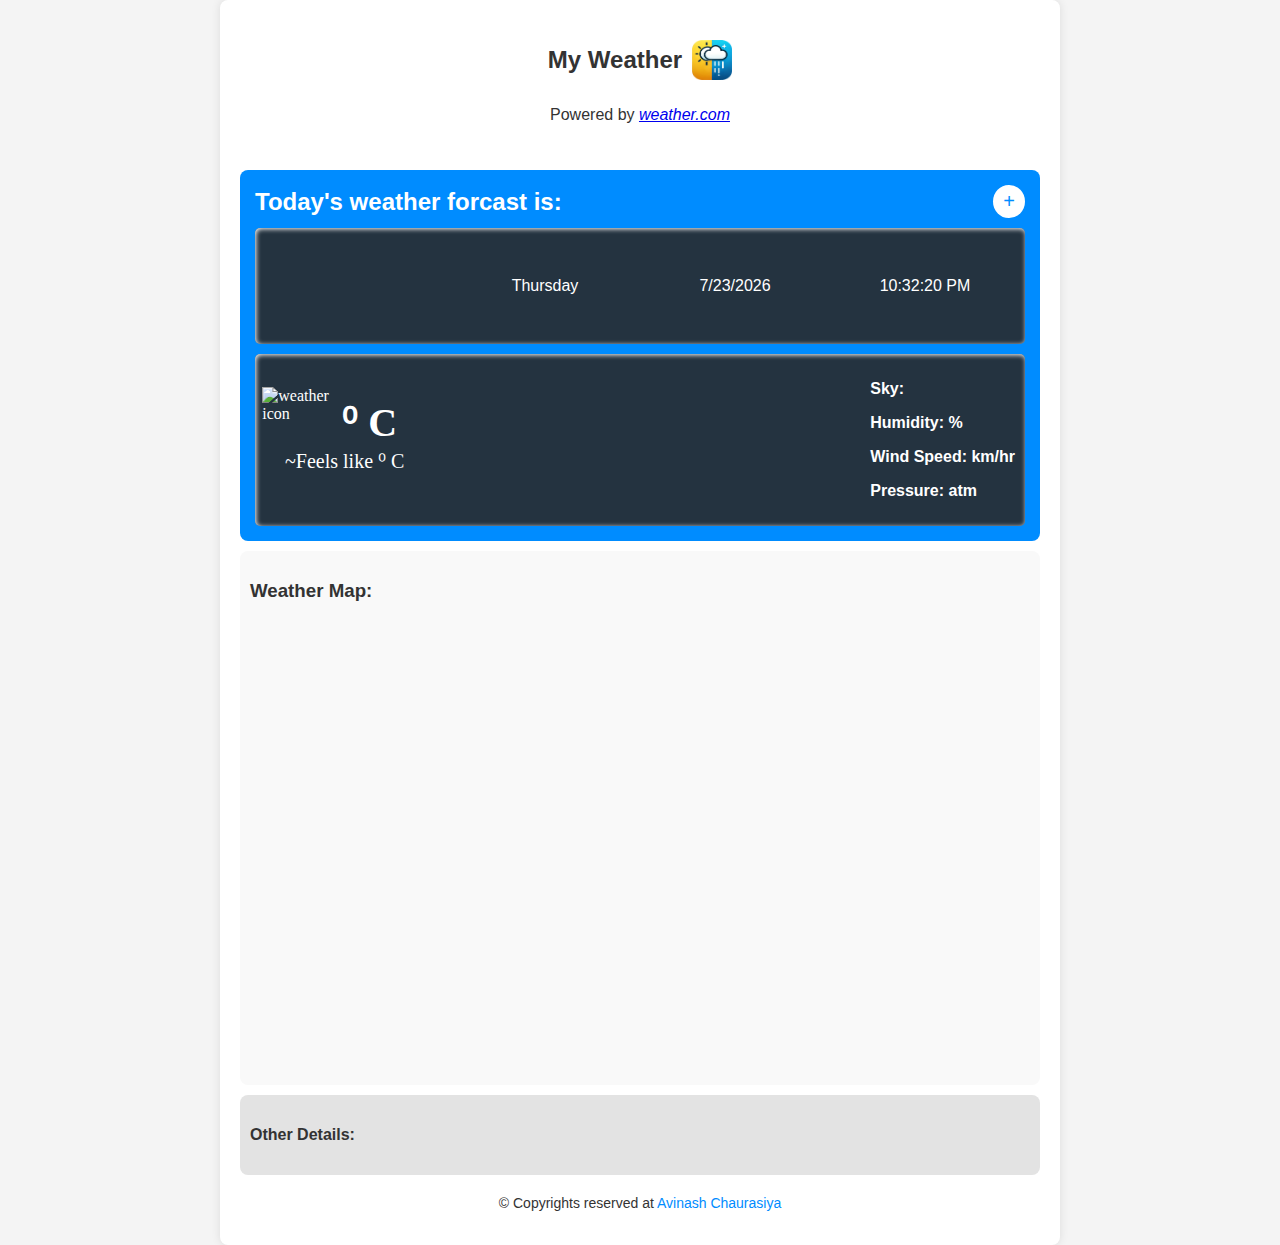
==== My Weather/index.html @ f264e42f "update" ====
<!DOCTYPE html>
<html>

<head>
  <meta charset="UTF-8">
  <meta name="viewport" content="width=device-width, initial-scale=1">
  <title>My Weather</title>
  <link rel="stylesheet" href="style.css">
</head>

<body>
<div class="container">
  <header>
    <div class="top">
    <h1>
      My Weather
    </h1>
    <img src="src/assets/logo.png" alt="My weather app logo">
    </div>
    <p>Powered by <em><a href="#">weather.com</a></em></p>
  </header>
  <main>
    <section id="current_weather">
      <div class="head">
      <h2>Today's weather forcast is:</h2>
      <button title="Add new place" class="toggler">+</button>
      </div>
      <div class="new_city">
         <input type="text" name="city" id="city_name">
         <input type="submit" name="city" id="city" value="Add" class="addCity" />
      </div>
      <div class="forcast">
        <div class="current_day">
          <p class="city_info"></p>
          <p class="day"></p>
          <p class="date"></p>
          <p class="time"></p>
        </div>
        <div class="temperature_details">
          <div class="updatedTemp">
            <div class="tempRow">
          <img alt="weather icon" class="icon">
          <p class="temperature_info"><span class="currentTemp"></span>⁰ C</p>
          </div>
          <p class="feels">&nbsp; &nbsp; &nbsp; ~Feels like <span class="currentFeel"></span>⁰ C</p>
          </div>
          <div class="other-details">
          <p id="weather_condition">Sky: <span class="weather_condition"></span></p>
          <p id="humidity">Humidity: <span class="humidity"></span>%</p>
          <p class="wind_speed">Wind Speed: <span class="wind"></span> km/hr</p>
           <p class="wind_gusts">Pressure: <span class="pressure"></span> atm</p>
          </div>
        </div>
      </div>
    </section>
    <section id="updates">
      <h3>Weather Map:</h3>
    <iframe class="map-box" height="450" src="" frameborder="0"></iframe>
    </section>
    <section id="details">
      <h4>Other Details:</h4>
      <div class="extra-details"></div>
    </section>
  </main>
  <footer>
    <p>&copy; Copyrights reserved at <a href="#">Avinash Chaurasiya</a></p>
  </footer>
</div>
  <script src="src/scripts/min.js" type="module" charset="utf-8"></script>
</body>

</html>
---- My Weather/style.css ----
/* General Styles */
body {
  font-family: Arial, sans-serif;
  margin: 0;
  padding: 0;
  background-color: #f4f4f4;
  color: #333;
}

.container {
  max-width: 800px;
  margin: 0 auto;
  background: white;
  padding: 20px;
  box-shadow: 0 0 10px rgba(0, 0, 0, 0.1);
  border-radius: 8px;
}

/* Header */
header {
  text-align: center;
  padding: 10px 0;
}

header .top {
  display: flex;
  justify-content: center;
  align-items: center;
  gap: 10px;
}

header h1 {
  font-size: 24px;
}

header img {
  width: 40px;
  height: 40px;
}

.new_city{
  margin-top: 20px;
  width: 100%;
  gap: 10px;
  display: none; 
}

 .new_city input[type = "text"]{
  border: none;
  border-radius: 5px;
  width: 85%;
  padding: 10px 0;
  outline: none;
  font-size: 14px;
  margin: 0;
}

.new_city input[type="submit"] {
  background-color: #007bff;
  color: white;
  border: none;
  border-radius: 5px;
  padding: 10px 20px;
  font-size: 16px;
  cursor: pointer;
  transition: background-color 0.3s ease;
}

.new_city input[type="submit"]:hover {
  background-color: #0056b3;
}

.new_city input[type="submit"]:active {
  background-color: #00408a;
}


/* Main Content */
main {
  margin-top: 20px;
}

/* Current Weather */
#current_weather {
  background: #008cff;
  color: white;
  padding: 15px;
  border-radius: 8px;
}

.head {
  display: flex;
  justify-content: space-between;
  align-items: center;
}

.head h2 {
  margin: 0;
}

.head button {
  background: white;
  color: #008cff;
  border: none;
  font-size: 20px;
  padding: 5px 10px;
  cursor: pointer;
  border-radius: 50%;
  transition: ease-in .2s
}

/* .forcast {
  display: flex;
  justify-content: space-between;
  align-items: flex-start;
  flex-direction: column;
  margin-top: 10px;
} */

.current_day{
  display: grid;
  grid-template-columns: repeat(4, 3fr);
  box-shadow: inset 1px 1px 5px #FFFFFF;
  border-radius: 5px;
  align-items: center;
  gap: 10px;
  margin-top: 10px;
  padding: 10px;
background-color: #292929E3;
color: #FFFFFF;
}
.current_day{
  text-align: center;
}

.city_info {
  font-size: 48px;
  display: inline-block;
  font-family: 'Times New Roman', Times, serif, sans-serif;
}


.temprature {
  font-weight: bold;
}

.temperature_details {
  display: flex;
  justify-content: space-between;
  align-items: center;
  gap: 10px;
  background: #292929E3;
  margin-top: 10px;
  border-radius: 5px;
  box-shadow: inset 1px 1px 5px #FFFFFF;
}


.updatedTemp {
  display: flex;
  flex-direction: column; 
  align-items: center; 
  font-family: 'Times New Roman', Times, serif;
}

.tempRow {
  display: flex;
  justify-content: center;
  align-items: center;
  gap: 10px;
}

.icon {
  height: 70px;
  width: 70px;
  background-size: contain;
  background-repeat: no-repeat;
}

.temperature_info {
  font-size: 40px;
  font-weight: bold;
  margin: 0;
  
}

.feels{
  font-size: 20px;
  margin-top: -8px;
  text-align: end;
  
}

.other-details{
  border-radius: 5px;
  padding: 10px;
}

.other-details p{
  text-align: left;
  font-weight: 600;
}




/* Updates */
#updates {
  background: #f9f9f9;
  padding: 10px;
  margin-top: 10px;
  border-radius: 8px;
}

.map-box {
  width: 100%;
}

/* Other Details */
#details {
  margin-top: 10px;
  background: #e3e3e3;
  padding: 10px;
  border-radius: 8px;
}

.other-details {
  text-align: center;
}

/* Footer */
footer {
  text-align: center;
  margin-top: 20px;
  font-size: 14px;
}

footer a {
  text-decoration: none;
  color: #008cff;
}

footer a:hover {
  text-decoration: underline;
}
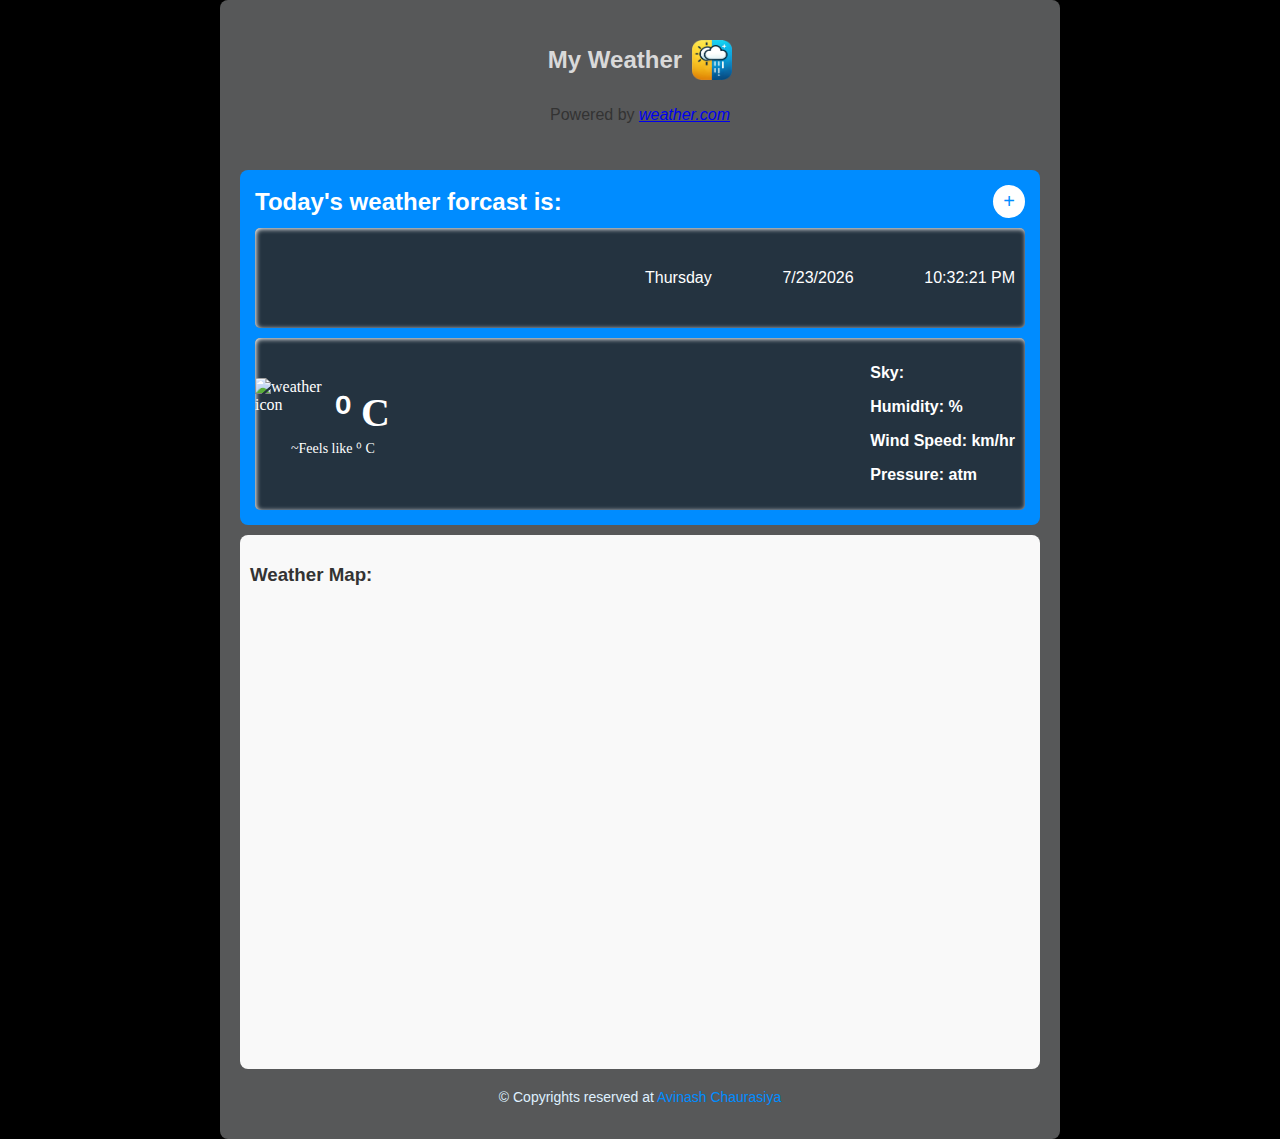
==== commit 1996aea3: "update" ====
--- a/My Weather/index.html
+++ b/My Weather/index.html
@@ -9,63 +9,65 @@
 </head>
 
 <body>
-<div class="container">
-  <header>
-    <div class="top">
-    <h1>
-      My Weather
-    </h1>
-    <img src="src/assets/logo.png" alt="My weather app logo">
-    </div>
-    <p>Powered by <em><a href="#">weather.com</a></em></p>
-  </header>
-  <main>
-    <section id="current_weather">
-      <div class="head">
-      <h2>Today's weather forcast is:</h2>
-      <button title="Add new place" class="toggler">+</button>
+  <div class="container">
+    <header>
+      <div class="top">
+        <h1>
+          My Weather
+        </h1>
+        <img src="src/assets/logo.png" alt="My weather app logo">
       </div>
-      <div class="new_city">
-         <input type="text" name="city" id="city_name">
-         <input type="submit" name="city" id="city" value="Add" class="addCity" />
-      </div>
-      <div class="forcast">
-        <div class="current_day">
-          <p class="city_info"></p>
-          <p class="day"></p>
-          <p class="date"></p>
-          <p class="time"></p>
+      <p>Powered by <em><a href="#">weather.com</a></em></p>
+    </header>
+    <main>
+      <section id="current_weather">
+        <div class="head">
+          <h2>Today's weather forcast is:</h2>
+          <button title="Add new place" class="toggler">+</button>
         </div>
-        <div class="temperature_details">
-          <div class="updatedTemp">
-            <div class="tempRow">
-          <img alt="weather icon" class="icon">
-          <p class="temperature_info"><span class="currentTemp"></span>⁰ C</p>
+        <div class="new_city">
+          <input type="text" name="city" id="city_name">
+          <input type="submit" name="city" id="city" value="Add" class="addCity" />
+        </div>
+        <div class="forcast">
+          <div class="current_day">
+            <p class="city_info"></p>
+            <div class="dateTime">
+              <p class="day"></p>
+              <p class="date"></p>
+              <p class="time"></p>
+            </div>
           </div>
-          <p class="feels">&nbsp; &nbsp; &nbsp; ~Feels like <span class="currentFeel"></span>⁰ C</p>
-          </div>
-          <div class="other-details">
-          <p id="weather_condition">Sky: <span class="weather_condition"></span></p>
-          <p id="humidity">Humidity: <span class="humidity"></span>%</p>
-          <p class="wind_speed">Wind Speed: <span class="wind"></span> km/hr</p>
-           <p class="wind_gusts">Pressure: <span class="pressure"></span> atm</p>
+          <div class="temperature_details">
+            <div class="updatedTemp">
+              <div class="tempRow">
+                <img alt="weather icon" class="icon">
+                <p class="temperature_info"><span class="currentTemp"></span>⁰ C</p>
+              </div>
+              <p class="feels">&nbsp; &nbsp; &nbsp; ~Feels like <span class="currentFeel"></span>⁰ C</p>
+            </div>
+            <div class="other-details">
+              <p id="weather_condition">Sky: <span class="weather_condition"></span></p>
+              <p id="humidity">Humidity: <span class="humidity"></span>%</p>
+              <p class="wind_speed">Wind Speed: <span class="wind"></span> km/hr</p>
+              <p class="wind_gusts">Pressure: <span class="pressure"></span> atm</p>
+            </div>
           </div>
         </div>
-      </div>
-    </section>
-    <section id="updates">
-      <h3>Weather Map:</h3>
-    <iframe class="map-box" height="450" src="" frameborder="0"></iframe>
-    </section>
-    <section id="details">
-      <h4>Other Details:</h4>
-      <div class="extra-details"></div>
-    </section>
-  </main>
-  <footer>
-    <p>&copy; Copyrights reserved at <a href="#">Avinash Chaurasiya</a></p>
-  </footer>
-</div>
+      </section>
+      <!--     <section id="details">
+  <h4>Other Details:</h4>
+  <div class="extra-details"></div>
+</section> -->
+      <section id="updates">
+        <h3>Weather Map:</h3>
+        <iframe class="map-box" height="450" src="" frameborder="0"></iframe>
+      </section>
+    </main>
+    <footer>
+      <p>&copy; Copyrights reserved at <a href="https://webdevavi96.netlify.app/">Avinash Chaurasiya</a></p>
+    </footer>
+  </div>
   <script src="src/scripts/min.js" type="module" charset="utf-8"></script>
 </body>
 
--- a/My Weather/style.css
+++ b/My Weather/style.css
@@ -3,14 +3,14 @@
   font-family: Arial, sans-serif;
   margin: 0;
   padding: 0;
-  background-color: #f4f4f4;
+  background-color: #000000;
   color: #333;
 }
 
 .container {
   max-width: 800px;
   margin: 0 auto;
-  background: white;
+  background: #575859;
   padding: 20px;
   box-shadow: 0 0 10px rgba(0, 0, 0, 0.1);
   border-radius: 8px;
@@ -31,6 +31,7 @@
 
 header h1 {
   font-size: 24px;
+  color: #D9D9D9;
 }
 
 header img {
@@ -38,14 +39,19 @@
   height: 40px;
 }
 
-.new_city{
+.toggler{
+  cursor: pointer;
+}
+
+
+.new_city {
   margin-top: 20px;
   width: 100%;
   gap: 10px;
-  display: none; 
-}
-
- .new_city input[type = "text"]{
+  display: none;
+}
+
+.new_city input[type="text"] {
   border: none;
   border-radius: 5px;
   width: 85%;
@@ -117,24 +123,32 @@
   margin-top: 10px;
 } */
 
-.current_day{
+.dateTime {
+  width: 100%;
+  display: flex;
+  justify-content: space-between;
+  align-items: center;
+}
+
+.current_day {
   display: grid;
-  grid-template-columns: repeat(4, 3fr);
+  grid-template-columns: repeat(2, 6fr);
   box-shadow: inset 1px 1px 5px #FFFFFF;
   border-radius: 5px;
   align-items: center;
   gap: 10px;
   margin-top: 10px;
   padding: 10px;
-background-color: #292929E3;
-color: #FFFFFF;
-}
-.current_day{
-  text-align: center;
+  background-color: #292929E3;
+  color: #FFFFFF;
+}
+
+.current_day {
+  text-align: start;
 }
 
 .city_info {
-  font-size: 48px;
+  font-size: 40px;
   display: inline-block;
   font-family: 'Times New Roman', Times, serif, sans-serif;
 }
@@ -158,8 +172,8 @@
 
 .updatedTemp {
   display: flex;
-  flex-direction: column; 
-  align-items: center; 
+  flex-direction: column;
+  align-items: center;
   font-family: 'Times New Roman', Times, serif;
 }
 
@@ -184,19 +198,18 @@
   
 }
 
-.feels{
-  font-size: 20px;
+.feels {
+  font-size: 14px;
   margin-top: -8px;
   text-align: end;
   
 }
 
-.other-details{
-  border-radius: 5px;
-  padding: 10px;
-}
-
-.other-details p{
+.other-details {
+  padding: 10px;
+}
+
+.other-details p {
   text-align: left;
   font-weight: 600;
 }
@@ -224,15 +237,14 @@
   border-radius: 8px;
 }
 
-.other-details {
-  text-align: center;
-}
+
 
 /* Footer */
 footer {
   text-align: center;
   margin-top: 20px;
   font-size: 14px;
+  color: #DFF0FF;
 }
 
 footer a {
@@ -242,4 +254,36 @@
 
 footer a:hover {
   text-decoration: underline;
+}
+
+
+@media screen and (max-width: 600px) {
+  .current_day{
+  grid-template-columns: repeat(1, auto);
+  }
+  
+  #city_name{
+    width: 78%;
+  }
+  
+  .temperature_info{
+    font-size: 35px;
+  }
+  
+  .temperature_details{
+    flex-direction: row;
+    align-items: center;
+    justify-content: space-between;
+    gap: 10px;
+  }
+  
+  .other-details{
+   display: grid;
+   grid-template-rows: repeat(2, auto);
+  }
+ .other-details p{
+    display: inline-block;
+    font-size: 12px;
+    font-weight: 400;
+  }
 }